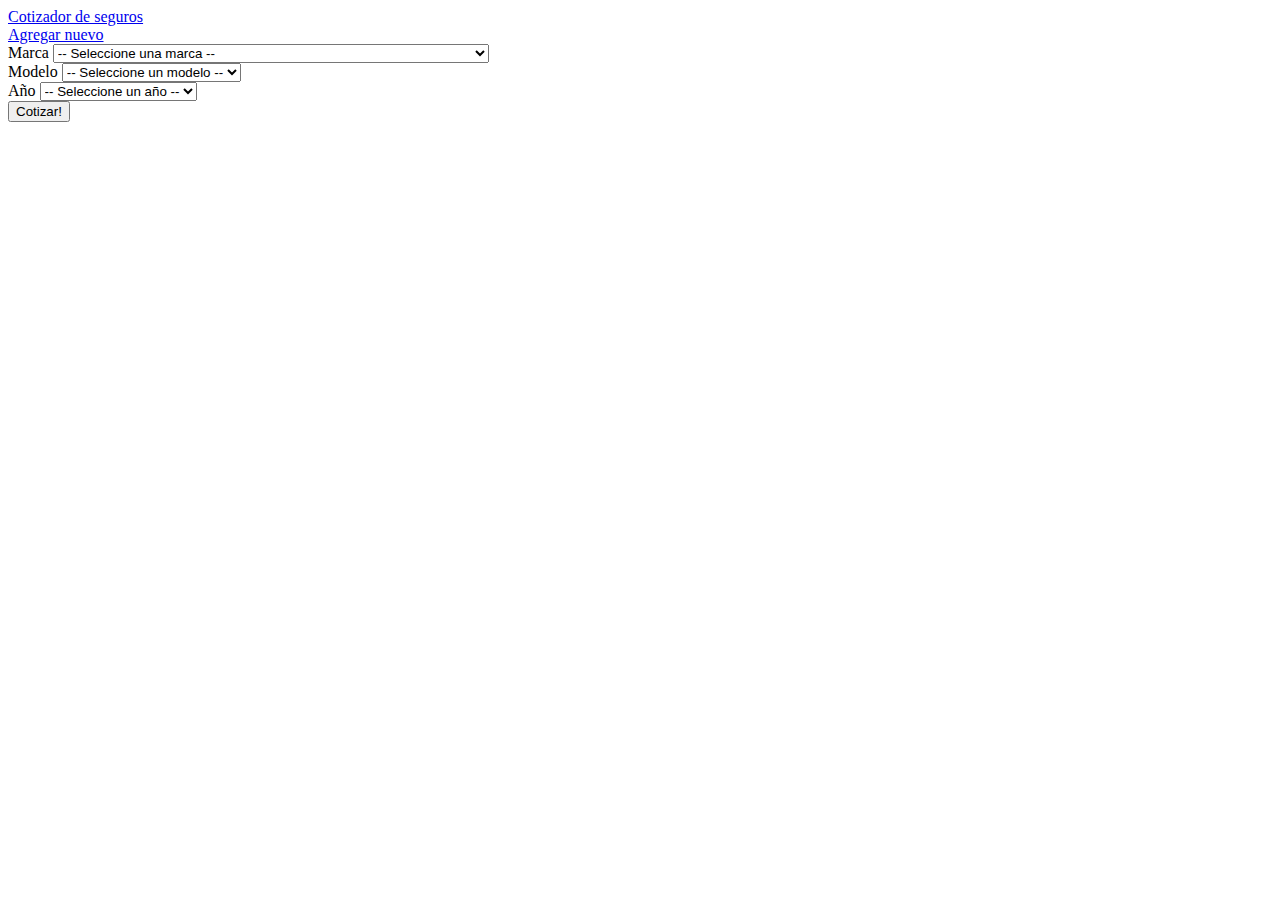
==== index.html @ 5fcca642 "refactorizado de clase y codigo" ====
<!DOCTYPE html>
<html lang="en">
<head>
    <meta charset="UTF-8">
    <meta http-equiv="X-UA-Compatible" content="IE=edge">
    <meta name="viewport" content="width=device-width, initial-scale=1.0">
    <!-- Bootstrap -->
    <link href="https://cdn.jsdelivr.net/npm/bootstrap@5.3.0-alpha1/dist/css/bootstrap.min.css" rel="stylesheet" integrity="sha384-GLhlTQ8iRABdZLl6O3oVMWSktQOp6b7In1Zl3/Jr59b6EGGoI1aFkw7cmDA6j6gD" crossorigin="anonymous">
    <!-- my styles -->
     <link rel="stylesheet" type="text/css" href="css/styles.css" />  
     <link rel="icon" type="image/x-icon" href="./images/favicon.ico">
     
    <title>Cotizador de Seguros</title>
</head>
<body >
    <div class="container py-3">
        <header>
            <!-- Updated Navbar -->
            <div class="d-flex flex-column flex-md-row align-items-center pb-3 mb-4 border-bottom">
              <a href="/" class="d-flex align-items-center text-dark text-decoration-none">
                        <span class="fs-4">Cotizador de seguros</span>
              </a>
        
              <nav class="d-inline-flex mt-2 mt-md-0 ms-md-auto">
                <a id="btn-agregar" type="button" class="btn btn-danger" href="./pages/agregar.html">Agregar nuevo</a>
                
              </nav>
            </div>
        </header>
       <form class="needs-validation col-md-12 " novalidate>
            <div class="row  mb-5">
                <div class="col-12 col-sm-12 col-md-6 col-lg-3  mb-2">
                    <label for="marca">Marca</label>
                    <select class="d-block w-100" id="marca" required >
                        <option value="">-- Seleccione una marca --</option>
                    </select>
                </div>
                <div class="col-12 col-sm-12 col-md-6 col-lg-3  mb-2">
                    <label for="modelo">Modelo</label>
                    <select class="d-block w-100" id="modelo" required>
                    <option value="">-- Seleccione un modelo --</option>
                    </select>
                </div>
                <div class="col-12 col-sm-12 col-md-6 col-lg-3  mb-2">
                    <label for="anio">Año</label>
                    <select class="d-block w-100" id="anio" required>
                    <option value="">-- Seleccione un año --</option>
                    </select> 
                </div>
            </div>
            <button  id="cotiza" class="btn btn-warning btn-lg btn-block" type="submit">Cotizar!</button>
        </form>
    </div>
    <!-- javascript -->
    <script src="./js/javascript.js"></script>
</body>
</html>
---- css/styles.css ----
.container {
    max-width: 950px;
}
.hidden{
    display: none !important;
}
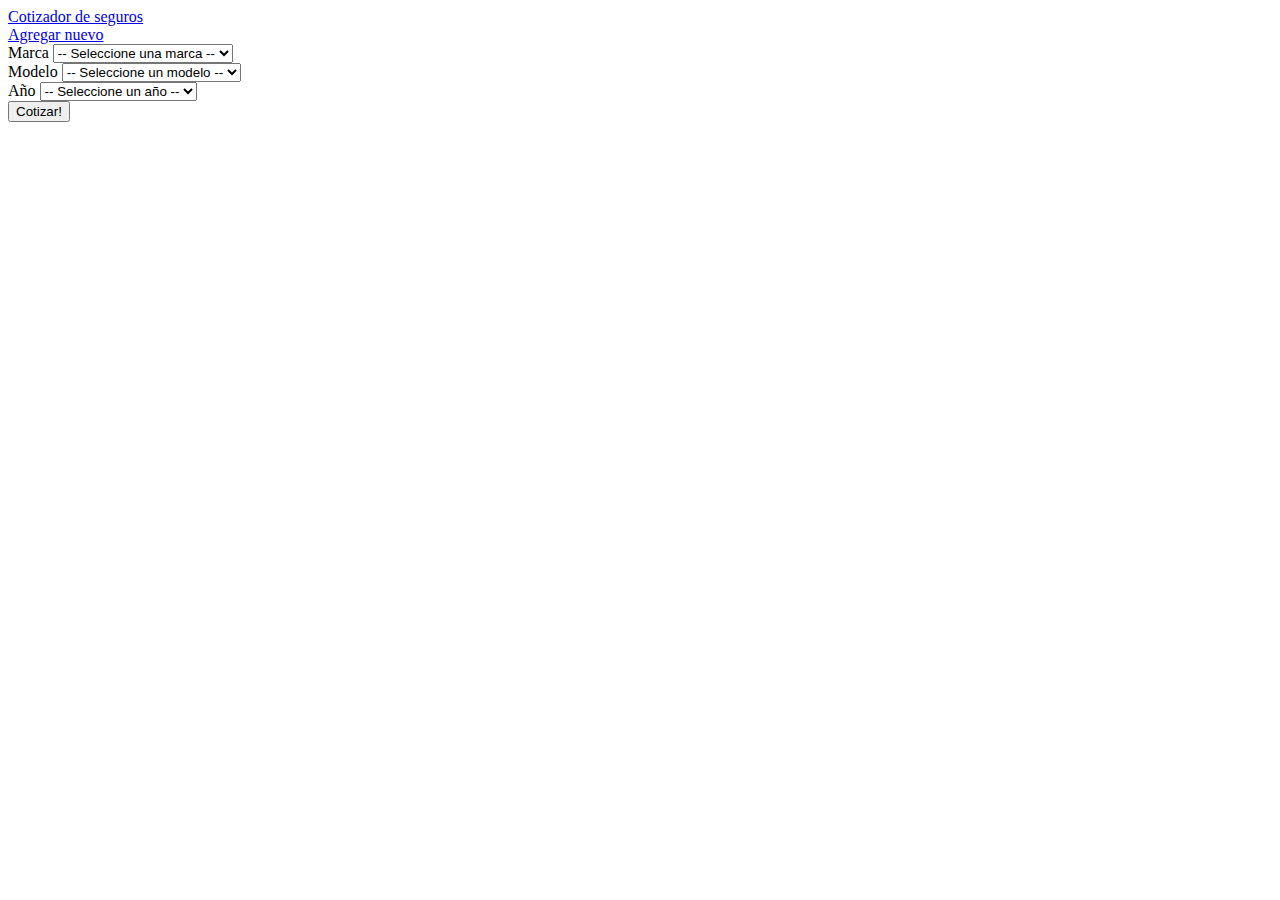
==== commit 304104d2: "Revisar Agregar seguro" ====
--- a/index.html
+++ b/index.html
@@ -51,6 +51,9 @@
             <button  id="cotiza" class="btn btn-warning btn-lg btn-block" type="submit">Cotizar!</button>
         </form>
     </div>
+    <div class="container py-3" id="contResultados">
+
+    </div>
     <!-- javascript -->
     <script src="./js/javascript.js"></script>
 </body>
